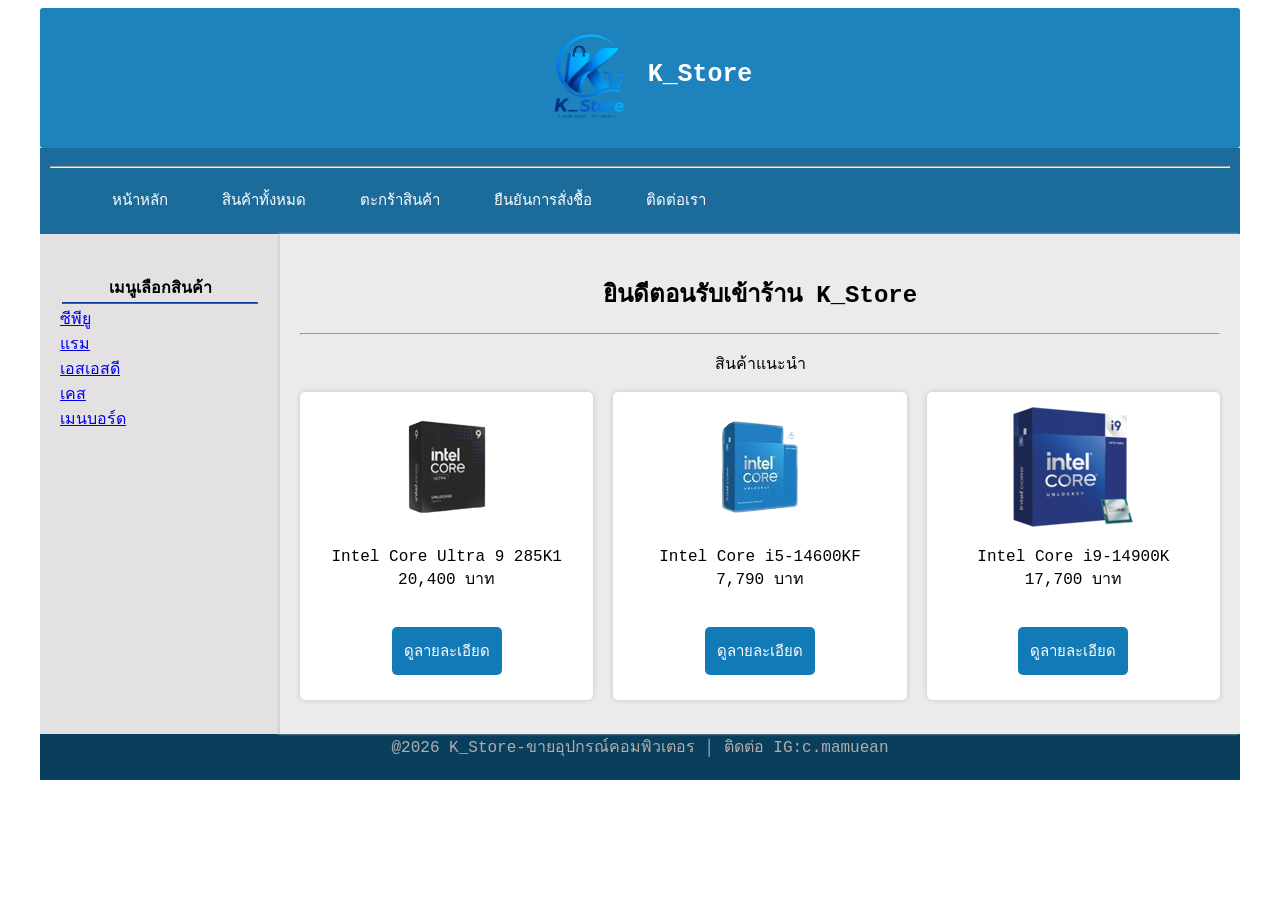
==== HW3-6906022610282/index.html @ 5cec1180 "Add files via upload" ====
<!DOCTYPE html>
<html lang="th">
<head>
    <meta charset="UTF-8">
    <meta name="viewport" content="width=device-width, initial-scale=1.0">
    <title>K_Store</title>
    <link rel="stylesheet" href="style.css">
</head>
<body>
    <div class="container">
        <header>
            <div class="container">
                <div class="logo">
                    <img src="image/K_Store logo.png" alt="K_Store">
                    <div class="logo-title">
                        <h5>K_Store</h5>
                    </div>
                    </div>
                </div>
            </div>
        </header>
    </div>
    <div class="container">
        <nav class="nav-top">
            <hr>
            <div class="container">
                <div class="manu-top">
                    <a href="index.html">
                    <button>หน้าหลัก</button>
                    </a>
                    <a href="products.html">
                    <button>สินค้าทั้งหมด</button>
                    </a>
                    <a href="cart.html">
                    <button>ตะกร้าสินค้า</button>
                    </a>
                    <a href="confirm.html">
                    <button>ยืนยันการสั่งชื้อ</button>
                    </a>
                    <a href="#">
                    <button>ติดต่อเรา</button>
                    </a>
                </div>
            </div>
        </nav>
    </div>
    <div class="container">
        <nav class="nav-side">
            <div class="container">
                <div class="manu-left">
                    <div class="manu-left-title">
                        <h4>เมนูเลือกสินค้า</h4>
                        <hr>
                    <div class="manu-left_link">
                        <a href="#">ซีพียู</a>
                        <br>
                        <a href="#">แรม</a>
                        <br>
                        <a href="#">เอสเอสดี</a>
                        <br>
                        <a href="#">เคส</a>
                        <br>
                        <a href="#">เมนบอร์ด</a>
                        </div>
                    </div>
                </div>
            </div>
        </nav>
    </div>
    <div class="container">
        <section class="section-Content">
            <div class="Content">
                <div class="Content-title">
                    <h1>ยินดีตอนรับเข้าร้าน K_Store</h1>
                    <hr>
                    <p>สินค้าแนะนำ</p>
                    </div>
                <div class="Content-products-grid">
                    <div class="Content-products-items">
                        <img src="image/Intel Core Ultra 9 285K 3.70GHz.png" alt="Intel Core Ultra 9 285K">
                    <p>Intel Core Ultra 9 285K1 <br>20,400 บาท</p>
                    <a href="product-detail-1.html">
                    <button>ดูลายละเอียด</button>
                    </a>
                    </div>
                    <div class="Content-products-items">
                        <img src="image/Intel_Core_i5-14600KF.png" alt="Intel Core i5-14600KF">
                    <p>Intel Core i5-14600KF <br>7,790 บาท</p>
                    <a href="#">
                    <button>ดูลายละเอียด</button>
                    </a>
                    </div>
                    <div class="Content-products-items">
                        <img src="image/Intel_Core_i9-14900K.png" alt="Intel Core i9-14900K">
                    <p>Intel Core i9-14900K <br>17,700 บาท</p>
                    <a href="#">
                    <button>ดูลายละเอียด</button>
                    </a>
                    </div>
                </div>
            </div>
        </section>
    </div>
    <div class="container">
        <footer>
            <div class="footer-title">
                <p>@2026 K_Store-ขายอุปกรณ์คอมพิวเตอร │ ติดต่อ IG:c.mamuean</p>
            </div>
        </footer>
    </div>
</body>
</html>
---- HW3-6906022610282/style.css ----
* {
    box-sizing: border-box;
}

body {
    font-family: 'Courier New', Courier, monospace;
}

.container {
    max-width: 1200px;
    margin: 0 auto;
}

/* Logo */
header {
    background-color: rgb(30, 131, 189);
    padding: 10px;
    color: white;
    border-radius: 3px;

    .logo {
        justify-content: center;    
        display: flex;
        height: 120px;

        .logo-title {
            font-size: 30px;
            display: contents;
        }
    }
}
/*Menu-top*/
.nav-top {
    background-color: rgb(27, 108, 155);
    padding: 10px;
    .manu-top {
        margin-left: 20px;
        display: flex;
        
        button {
            background-color: rgb(27, 108, 155);
            color: white;
            font-size: 15px;
            padding: 12px;
            border: none;
            border-radius: 5px;
            cursor: pointer;   
        }

        button:hover {
            background-color: rgb(68, 161, 215);
        }

        a {
            color: white;
            text-decoration: none;
            margin-left: 30px;
        }
    }
}
/*Menu-left*/
.nav-side {
    background-color: rgb(227, 225, 225);
    float: left;
    width: 20%;
    min-height: 500px;
    padding: 20px;
    text-align: center;
    
    .manu-left {
        .manu-left-title {

            h4 {
                margin-bottom: 2px;
            }

            hr {
                border-color: rgb(18, 97, 244);
                margin: 2px;
            }
        }

        .manu-left_link {
            text-decoration: none;
            text-align: left;
        }
    }
}
.nav-side-tall {
    background-color: rgb(227, 225, 225);
    float: left;
    width: 20%;
    min-height: 1684px;
    padding: 20px;
    text-align: center;
    
    .manu-left {
        .manu-left-title {

            h4 {
                margin-bottom: 2px;
            }

            hr {
                border-color: rgb(18, 97, 244);
                margin: 2px;
            }
        }

        .manu-left_link {
            text-decoration: none;
            text-align: left;
        }
    }
}
.nav-side-detail {
    background-color: rgb(227, 225, 225);
    float: left;
    width: 20%;
    min-height: 899px;
    padding: 20px;
    text-align: center;
    
    .manu-left {
        .manu-left-title {

            h4 {
                margin-bottom: 2px;
            }

            hr {
                border-color: rgb(18, 97, 244);
                margin: 2px;
            }
        }

        .manu-left_link {
            text-decoration: none;
            text-align: left;
        }
    }
}
.nav-side-cart {
    background-color: rgb(227, 225, 225);
    float: left;
    width: 20%;
    min-height: 540px;
    padding: 20px;
    text-align: center;
    
    .manu-left {
        .manu-left-title {

            h4 {
                margin-bottom: 2px;
            }

            hr {
                border-color: rgb(18, 97, 244);
                margin: 2px;
            }
        }

        .manu-left_link {
            text-decoration: none;
            text-align: left;
        }
    }
}
/*Content*/
.section-Content {
    float: left;
    background-color: rgb(235, 235, 235);
    width: 80%;
    min-height: 500px;
    padding: 20px;
    box-shadow: -2px 0px 2px rgb(209, 209, 209);

    .btn-container {
    text-align: center;
    margin-top: 20px;
    }

    button {
            text-align: center;
            margin-top: 20px;
            background-color: rgb(27, 108, 155);
            color: white;
            font-size: 15px;
            padding: 12px;
            border: none;
            border-radius: 5px;
            cursor: pointer;   
    }

        button:hover {
            background-color: rgb(68, 161, 215);
    }

    h3 {
        text-align: center;
        margin-top: 30px;
        justify-content: center;
    }
    .Content {

        .Content-title {
            text-align: center;
        }

        table {
                margin-top: 30px;
                justify-content: center;
                font-family: arial, sans-serif;
                border-collapse: collapse;
                width: 100%;
            }
            td, th {
                border: 1px solid #dddddd;
                text-align: left;
                padding: 8px;
            }
            tr:nth-child(even) {
                background-color: #dddddd;
            }

        .Content-products-grid {
            display: grid;
            grid-template-columns: 1fr 1fr 1fr;
            grid-template-rows: auto;
            gap: 20px;

            .Content-products-items {
                padding: 15px;
                border-radius: 5px;
                background-color: white;
                text-align: center;
                box-shadow: 0px 0px 5px rgb(195, 195, 195);

                button {
                    background-color: rgb(18, 122, 183);
                    color: white;
                    font-size: 15px;
                    padding: 12px;
                    border: none;
                    border-radius: 5px;
                    cursor: pointer;
                    margin-bottom: 10px;
                }

                button:hover {
                    background-color: rgb(68, 161, 215);
                }
            }
        }
    }
}
.section-Content-tall {
    float: left;
    background-color: rgb(235, 235, 235);
    width: 80%;
    padding: 20px;
    box-shadow: -2px 0px 2px rgb(209, 209, 209);

    .Content {
        .Content-title {
            text-align: center;
        }

        .Content-products-grid {
            display: grid;
            grid-template-columns: 1fr 1fr 1fr;
            grid-template-rows: auto;
            gap: 20px;

            .Content-products-items {
                padding: 15px;
                border-radius: 5px;
                background-color: white;
                text-align: center;
                box-shadow: 0px 0px 5px rgb(195, 195, 195);

                button {
                    background-color: rgb(18, 122, 183);
                    color: white;
                    font-size: 15px;
                    padding: 12px;
                    border: none;
                    border-radius: 5px;
                    cursor: pointer;
                    margin-bottom: 10px;
                }

                button:hover {
                    background-color: rgb(68, 161, 215);
                }
            }
        }
    }
}
.section-Content-detail {
    float: left;
    background-color: rgb(235, 235, 235);
    width: 80%;
    min-height: 500px;
    padding: 20px;
    box-shadow: -2px 0px 2px rgb(209, 209, 209);

    .Content {
        .Content-title {
            text-align: center;
        }

        .Content-products-grid {
            display: contents;
            justify-content: center;

            .Content-products-items {
                padding: 15px;
                border-radius: 5px;
                background-color: white;
                text-align: center;
                box-shadow: 0px 0px 5px rgb(195, 195, 195);

                table {
                    font-family: arial, sans-serif;
                    border-collapse: collapse;
                    width: 100%;
                }
                td, th {
                    border: 1px solid #dddddd;
                    text-align: left;
                    padding: 8px;
                }
                tr:nth-child(even) {
                    background-color: #dddddd;
                }
            }
        }
    }
}
/*footer*/
footer {
    background-color: rgb(9, 62, 92);
    color: rgb(177, 174, 174);
    padding: 5px;
    

    .footer-title {
        display: contents;
        text-align: center;
    }
}
@media (max-width: 600px) {
  nav, section, footer {
    width: 100%;
    height: auto;
  }
}
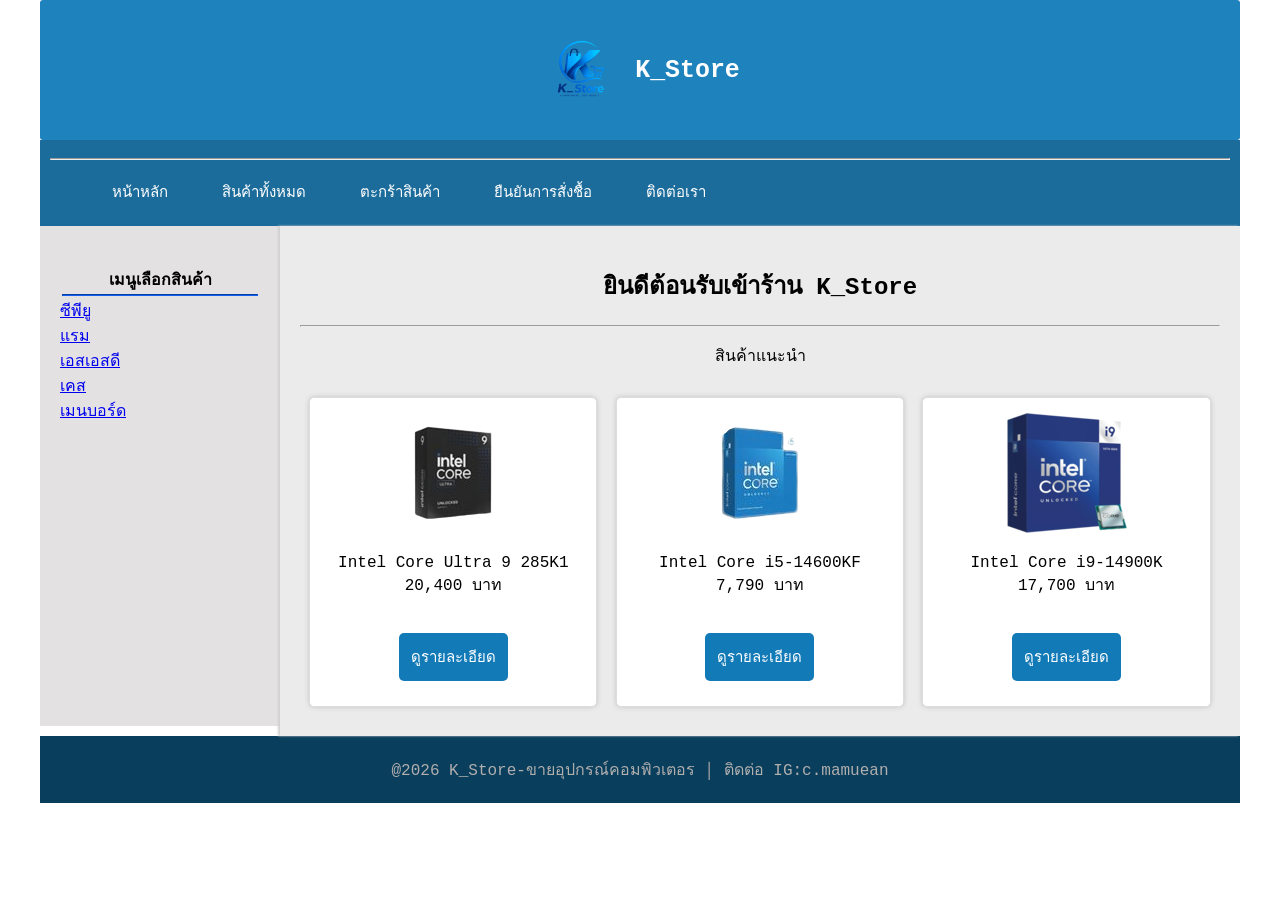
==== commit 4a8ede8d: "Add files via upload" ====
--- a/HW3-6906022610282/index.html
+++ b/HW3-6906022610282/index.html
@@ -1,112 +1,107 @@
-<!DOCTYPE html>
-<html lang="th">
-<head>
-    <meta charset="UTF-8">
-    <meta name="viewport" content="width=device-width, initial-scale=1.0">
-    <title>K_Store</title>
-    <link rel="stylesheet" href="style.css">
-</head>
-<body>
-    <div class="container">
-        <header>
-            <div class="container">
-                <div class="logo">
-                    <img src="image/K_Store logo.png" alt="K_Store">
-                    <div class="logo-title">
-                        <h5>K_Store</h5>
-                    </div>
-                    </div>
-                </div>
-            </div>
-        </header>
-    </div>
-    <div class="container">
-        <nav class="nav-top">
-            <hr>
-            <div class="container">
-                <div class="manu-top">
-                    <a href="index.html">
-                    <button>หน้าหลัก</button>
-                    </a>
-                    <a href="products.html">
-                    <button>สินค้าทั้งหมด</button>
-                    </a>
-                    <a href="cart.html">
-                    <button>ตะกร้าสินค้า</button>
-                    </a>
-                    <a href="confirm.html">
-                    <button>ยืนยันการสั่งชื้อ</button>
-                    </a>
-                    <a href="#">
-                    <button>ติดต่อเรา</button>
-                    </a>
-                </div>
-            </div>
-        </nav>
-    </div>
-    <div class="container">
-        <nav class="nav-side">
-            <div class="container">
-                <div class="manu-left">
-                    <div class="manu-left-title">
-                        <h4>เมนูเลือกสินค้า</h4>
-                        <hr>
-                    <div class="manu-left_link">
-                        <a href="#">ซีพียู</a>
-                        <br>
-                        <a href="#">แรม</a>
-                        <br>
-                        <a href="#">เอสเอสดี</a>
-                        <br>
-                        <a href="#">เคส</a>
-                        <br>
-                        <a href="#">เมนบอร์ด</a>
-                        </div>
-                    </div>
-                </div>
-            </div>
-        </nav>
-    </div>
-    <div class="container">
-        <section class="section-Content">
-            <div class="Content">
-                <div class="Content-title">
-                    <h1>ยินดีตอนรับเข้าร้าน K_Store</h1>
-                    <hr>
-                    <p>สินค้าแนะนำ</p>
-                    </div>
-                <div class="Content-products-grid">
-                    <div class="Content-products-items">
-                        <img src="image/Intel Core Ultra 9 285K 3.70GHz.png" alt="Intel Core Ultra 9 285K">
-                    <p>Intel Core Ultra 9 285K1 <br>20,400 บาท</p>
-                    <a href="product-detail-1.html">
-                    <button>ดูลายละเอียด</button>
-                    </a>
-                    </div>
-                    <div class="Content-products-items">
-                        <img src="image/Intel_Core_i5-14600KF.png" alt="Intel Core i5-14600KF">
-                    <p>Intel Core i5-14600KF <br>7,790 บาท</p>
-                    <a href="#">
-                    <button>ดูลายละเอียด</button>
-                    </a>
-                    </div>
-                    <div class="Content-products-items">
-                        <img src="image/Intel_Core_i9-14900K.png" alt="Intel Core i9-14900K">
-                    <p>Intel Core i9-14900K <br>17,700 บาท</p>
-                    <a href="#">
-                    <button>ดูลายละเอียด</button>
-                    </a>
-                    </div>
-                </div>
-            </div>
-        </section>
-    </div>
-    <div class="container">
-        <footer>
-            <div class="footer-title">
-                <p>@2026 K_Store-ขายอุปกรณ์คอมพิวเตอร │ ติดต่อ IG:c.mamuean</p>
-            </div>
-        </footer>
-    </div>
-</body>
+<!DOCTYPE html>
+<html lang="th">
+<head>
+    <meta charset="UTF-8">
+    <meta name="viewport" content="width=device-width, initial-scale=1.0">
+    <title>K_Store</title>
+    <link rel="stylesheet" href="style.css">
+</head>
+<body>
+    <div class="container">
+        <header>
+            <div class="container">
+                <div class="logo">
+                    <img src="image/K_Store logo.png" alt="K_Store">
+                    <div class="logo-title">
+                        <h5>K_Store</h5>
+                    </div>
+                </div>
+            </div>
+        </header>
+    </div>
+    <div class="container">
+        <nav class="nav-top">
+            <hr>
+            <div class="container">
+                <div class="manu-top">
+                    <a href="index.html">
+                        <button>หน้าหลัก</button>
+                    </a>
+                    <a href="products.html">
+                        <button>สินค้าทั้งหมด</button>
+                    </a>
+                    <a href="cart.html">
+                        <button>ตะกร้าสินค้า</button>
+                    </a>
+                    <a href="confirm.html">
+                        <button>ยืนยันการสั่งชื้อ</button>
+                    </a>
+                    <a href="#">
+                        <button>ติดต่อเรา</button>
+                    </a>
+                </div>
+            </div>
+        </nav>
+    </div>
+    <div class="container">
+        <nav class="nav-side">
+            <div class="manu-left">
+                <div class="manu-left-title">
+                    <h4>เมนูเลือกสินค้า</h4>
+                    <hr>
+                    <div class="manu-left_link">
+                        <a href="#">ซีพียู</a>
+                        <br>
+                        <a href="#">แรม</a>
+                        <br>
+                        <a href="#">เอสเอสดี</a>
+                        <br>
+                        <a href="#">เคส</a>
+                        <br>
+                        <a href="#">เมนบอร์ด</a>
+                    </div>
+                </div>
+            </div>
+        </nav>
+        <section class="section-Content">
+            <div class="Content">
+                <div class="Content-title">
+                    <h1>ยินดีต้อนรับเข้าร้าน K_Store</h1>
+                    <hr>
+                    <p>สินค้าแนะนำ</p>
+                </div>
+                <div class="Content-products-grid">
+                    <div class="Content-products-items">
+                        <img src="image/Intel Core Ultra 9 285K 3.70GHz.png" alt="Intel Core Ultra 9 285K">
+                        <p>Intel Core Ultra 9 285K1 <br>20,400 บาท</p>
+                        <a href="product-detail-1.html">
+                            <button>ดูรายละเอียด</button>
+                        </a>
+                    </div>
+                    <div class="Content-products-items">
+                        <img src="image/Intel_Core_i5-14600KF.png" alt="Intel Core i5-14600KF">
+                        <p>Intel Core i5-14600KF <br>7,790 บาท</p>
+                        <a href="product-detail-1.html">
+                            <button>ดูรายละเอียด</button>
+                        </a>
+                    </div>
+                    <div class="Content-products-items">
+                        <img src="image/Intel_Core_i9-14900K.png" alt="Intel Core i9-14900K">
+                        <p>Intel Core i9-14900K <br>17,700 บาท</p>
+                        <a href="product-detail-1.html">
+                            <button>ดูรายละเอียด</button>
+                        </a>
+                    </div>
+                </div>
+            </div>
+        </section>
+    </div>
+    <div class="container">
+        <footer>
+            <div class="footer-title">
+                <p>@2026 K_Store-ขายอุปกรณ์คอมพิวเตอร │ ติดต่อ IG:c.mamuean</p>
+            </div>
+        </footer>
+    </div>
+</body>
 </html>
--- a/HW3-6906022610282/style.css
+++ b/HW3-6906022610282/style.css
@@ -1,359 +1,261 @@
-* {
-    box-sizing: border-box;
-}
-
-body {
-    font-family: 'Courier New', Courier, monospace;
-}
-
-.container {
-    max-width: 1200px;
-    margin: 0 auto;
-}
-
-/* Logo */
-header {
-    background-color: rgb(30, 131, 189);
-    padding: 10px;
-    color: white;
-    border-radius: 3px;
-
-    .logo {
-        justify-content: center;    
-        display: flex;
-        height: 120px;
-
-        .logo-title {
-            font-size: 30px;
-            display: contents;
-        }
-    }
-}
-/*Menu-top*/
-.nav-top {
-    background-color: rgb(27, 108, 155);
-    padding: 10px;
-    .manu-top {
-        margin-left: 20px;
-        display: flex;
-        
-        button {
-            background-color: rgb(27, 108, 155);
-            color: white;
-            font-size: 15px;
-            padding: 12px;
-            border: none;
-            border-radius: 5px;
-            cursor: pointer;   
-        }
-
-        button:hover {
-            background-color: rgb(68, 161, 215);
-        }
-
-        a {
-            color: white;
-            text-decoration: none;
-            margin-left: 30px;
-        }
-    }
-}
-/*Menu-left*/
-.nav-side {
-    background-color: rgb(227, 225, 225);
-    float: left;
-    width: 20%;
-    min-height: 500px;
-    padding: 20px;
-    text-align: center;
-    
-    .manu-left {
-        .manu-left-title {
-
-            h4 {
-                margin-bottom: 2px;
-            }
-
-            hr {
-                border-color: rgb(18, 97, 244);
-                margin: 2px;
-            }
-        }
-
-        .manu-left_link {
-            text-decoration: none;
-            text-align: left;
-        }
-    }
-}
-.nav-side-tall {
-    background-color: rgb(227, 225, 225);
-    float: left;
-    width: 20%;
-    min-height: 1684px;
-    padding: 20px;
-    text-align: center;
-    
-    .manu-left {
-        .manu-left-title {
-
-            h4 {
-                margin-bottom: 2px;
-            }
-
-            hr {
-                border-color: rgb(18, 97, 244);
-                margin: 2px;
-            }
-        }
-
-        .manu-left_link {
-            text-decoration: none;
-            text-align: left;
-        }
-    }
-}
-.nav-side-detail {
-    background-color: rgb(227, 225, 225);
-    float: left;
-    width: 20%;
-    min-height: 899px;
-    padding: 20px;
-    text-align: center;
-    
-    .manu-left {
-        .manu-left-title {
-
-            h4 {
-                margin-bottom: 2px;
-            }
-
-            hr {
-                border-color: rgb(18, 97, 244);
-                margin: 2px;
-            }
-        }
-
-        .manu-left_link {
-            text-decoration: none;
-            text-align: left;
-        }
-    }
-}
-.nav-side-cart {
-    background-color: rgb(227, 225, 225);
-    float: left;
-    width: 20%;
-    min-height: 540px;
-    padding: 20px;
-    text-align: center;
-    
-    .manu-left {
-        .manu-left-title {
-
-            h4 {
-                margin-bottom: 2px;
-            }
-
-            hr {
-                border-color: rgb(18, 97, 244);
-                margin: 2px;
-            }
-        }
-
-        .manu-left_link {
-            text-decoration: none;
-            text-align: left;
-        }
-    }
-}
-/*Content*/
-.section-Content {
-    float: left;
-    background-color: rgb(235, 235, 235);
-    width: 80%;
-    min-height: 500px;
-    padding: 20px;
-    box-shadow: -2px 0px 2px rgb(209, 209, 209);
-
-    .btn-container {
-    text-align: center;
-    margin-top: 20px;
-    }
-
-    button {
-            text-align: center;
-            margin-top: 20px;
-            background-color: rgb(27, 108, 155);
-            color: white;
-            font-size: 15px;
-            padding: 12px;
-            border: none;
-            border-radius: 5px;
-            cursor: pointer;   
-    }
-
-        button:hover {
-            background-color: rgb(68, 161, 215);
-    }
-
-    h3 {
-        text-align: center;
-        margin-top: 30px;
-        justify-content: center;
-    }
-    .Content {
-
-        .Content-title {
-            text-align: center;
-        }
-
-        table {
-                margin-top: 30px;
-                justify-content: center;
-                font-family: arial, sans-serif;
-                border-collapse: collapse;
-                width: 100%;
-            }
-            td, th {
-                border: 1px solid #dddddd;
-                text-align: left;
-                padding: 8px;
-            }
-            tr:nth-child(even) {
-                background-color: #dddddd;
-            }
-
-        .Content-products-grid {
-            display: grid;
-            grid-template-columns: 1fr 1fr 1fr;
-            grid-template-rows: auto;
-            gap: 20px;
-
-            .Content-products-items {
-                padding: 15px;
-                border-radius: 5px;
-                background-color: white;
-                text-align: center;
-                box-shadow: 0px 0px 5px rgb(195, 195, 195);
-
-                button {
-                    background-color: rgb(18, 122, 183);
-                    color: white;
-                    font-size: 15px;
-                    padding: 12px;
-                    border: none;
-                    border-radius: 5px;
-                    cursor: pointer;
-                    margin-bottom: 10px;
-                }
-
-                button:hover {
-                    background-color: rgb(68, 161, 215);
-                }
-            }
-        }
-    }
-}
-.section-Content-tall {
-    float: left;
-    background-color: rgb(235, 235, 235);
-    width: 80%;
-    padding: 20px;
-    box-shadow: -2px 0px 2px rgb(209, 209, 209);
-
-    .Content {
-        .Content-title {
-            text-align: center;
-        }
-
-        .Content-products-grid {
-            display: grid;
-            grid-template-columns: 1fr 1fr 1fr;
-            grid-template-rows: auto;
-            gap: 20px;
-
-            .Content-products-items {
-                padding: 15px;
-                border-radius: 5px;
-                background-color: white;
-                text-align: center;
-                box-shadow: 0px 0px 5px rgb(195, 195, 195);
-
-                button {
-                    background-color: rgb(18, 122, 183);
-                    color: white;
-                    font-size: 15px;
-                    padding: 12px;
-                    border: none;
-                    border-radius: 5px;
-                    cursor: pointer;
-                    margin-bottom: 10px;
-                }
-
-                button:hover {
-                    background-color: rgb(68, 161, 215);
-                }
-            }
-        }
-    }
-}
-.section-Content-detail {
-    float: left;
-    background-color: rgb(235, 235, 235);
-    width: 80%;
-    min-height: 500px;
-    padding: 20px;
-    box-shadow: -2px 0px 2px rgb(209, 209, 209);
-
-    .Content {
-        .Content-title {
-            text-align: center;
-        }
-
-        .Content-products-grid {
-            display: contents;
-            justify-content: center;
-
-            .Content-products-items {
-                padding: 15px;
-                border-radius: 5px;
-                background-color: white;
-                text-align: center;
-                box-shadow: 0px 0px 5px rgb(195, 195, 195);
-
-                table {
-                    font-family: arial, sans-serif;
-                    border-collapse: collapse;
-                    width: 100%;
-                }
-                td, th {
-                    border: 1px solid #dddddd;
-                    text-align: left;
-                    padding: 8px;
-                }
-                tr:nth-child(even) {
-                    background-color: #dddddd;
-                }
-            }
-        }
-    }
-}
-/*footer*/
-footer {
-    background-color: rgb(9, 62, 92);
-    color: rgb(177, 174, 174);
-    padding: 5px;
-    
-
-    .footer-title {
-        display: contents;
-        text-align: center;
-    }
-}
-@media (max-width: 600px) {
-  nav, section, footer {
-    width: 100%;
-    height: auto;
-  }
-}+* {
+    box-sizing: border-box;
+}
+
+body {
+    font-family: 'Courier New', Courier, monospace;
+    margin: 0;
+}
+
+.container {
+    max-width: 1200px;
+    margin: 0 auto;
+}
+
+.container::after {
+    content: "";
+    display: table;
+    clear: both;
+}
+
+/* Header / Logo */
+header {
+    background-color: rgb(30, 131, 189);
+    padding: 10px;
+    color: white;
+    border-radius: 3px;
+}
+
+header .logo {
+    justify-content: center;
+    display: flex;
+    align-items: center;
+    height: 120px;
+}
+
+header .logo img {
+    height: 80px;
+}
+
+header .logo-title {
+    font-size: 30px;
+    margin-left: 15px;
+}
+
+/* Top Menu */
+.nav-top {
+    background-color: rgb(27, 108, 155);
+    padding: 10px;
+}
+
+.nav-top .manu-top {
+    margin-left: 20px;
+}
+
+.nav-top .manu-top a {
+    float: left;
+    color: white;
+    text-decoration: none;
+    margin-left: 30px;
+}
+
+.nav-top .manu-top button {
+    background-color: rgb(27, 108, 155);
+    color: white;
+    font-size: 15px;
+    padding: 12px;
+    border: none;
+    border-radius: 5px;
+    cursor: pointer;
+}
+
+.nav-top .manu-top button:hover {
+    background-color: rgb(68, 161, 215);
+}
+
+/* Side Menu */
+.nav-side {
+    background-color: rgb(227, 225, 225);
+    float: left;
+    width: 20%;
+    min-height: 500px;
+    padding: 20px;
+    text-align: center;
+}
+
+.nav-side .manu-left-title h4 {
+    margin-bottom: 2px;
+}
+
+.nav-side .manu-left-title hr {
+    border-color: rgb(18, 97, 244);
+    margin: 2px;
+}
+
+.nav-side .manu-left_link {
+    text-decoration: none;
+    text-align: left;
+}
+
+/* Content */
+.section-Content {
+    float: left;
+    background-color: rgb(235, 235, 235);
+    width: 80%;
+    min-height: 400px;
+    padding: 20px;
+    box-shadow: -2px 0px 2px rgb(209, 209, 209);
+}
+
+.section-Content .Content-title {
+    text-align: center;
+}
+
+.section-Content h3 {
+    text-align: center;
+    margin-top: 30px;
+}
+
+.section-Content .btn-container {
+    text-align: center;
+    margin-top: 20px;
+}
+
+.section-Content button {
+    text-align: center;
+    margin-top: 20px;
+    background-color: rgb(27, 108, 155);
+    color: white;
+    font-size: 15px;
+    padding: 12px;
+    border: none;
+    border-radius: 5px;
+    cursor: pointer;
+}
+
+.section-Content button:hover {
+    background-color: rgb(68, 161, 215);
+}
+
+/*grid-products*/
+.Content-products-grid {
+    margin-top: 20px;
+}
+
+.Content-products-grid::after {
+    content: "";
+    display: table;
+    clear: both;
+}
+
+.Content-products-items {
+    float: left;
+    width: 31.33%;
+    margin: 1%;
+    padding: 15px;
+    border: 1px solid #dddddd;
+    border-radius: 5px;
+    background-color: white;
+    text-align: center;
+    box-shadow: 0px 0px 5px rgb(195, 195, 195);
+}
+
+.Content-products-items img {
+    max-width: 100%;
+}
+
+.Content-products-items button {
+    background-color: rgb(18, 122, 183);
+    color: white;
+    font-size: 15px;
+    padding: 12px;
+    border: none;
+    border-radius: 5px;
+    cursor: pointer;
+    margin-bottom: 10px;
+}
+
+.Content-products-items button:hover {
+    background-color: rgb(68, 161, 215);
+}
+
+.Content-detail-item {
+    padding: 15px;
+    border: 1px solid #dddddd;
+    border-radius: 5px;
+    background-color: white;
+    text-align: center;
+    box-shadow: 0px 0px 5px rgb(195, 195, 195);
+    max-width: 500px;
+    margin: 20px auto 0 auto;
+}
+
+.Content-detail-item img {
+    max-width: 100%;
+}
+
+/*cart, confirm, product-detail*/
+table {
+    margin-top: 20px;
+    font-family: Arial, sans-serif;
+    border-collapse: collapse;
+    width: 100%;
+}
+
+table caption {
+    text-align: left;
+    font-weight: bold;
+    margin-bottom: 8px;
+}
+
+td, th {
+    border: 1px solid #dddddd;
+    text-align: left;
+    padding: 8px;
+}
+
+tr:nth-child(even) {
+    background-color: #dddddd;
+}
+
+/*confirm*/
+.confirm-box {
+    text-align: center;
+    background-color: white;
+    border: 1px solid #dddddd;
+    border-radius: 5px;
+    padding: 20px;
+    margin-bottom: 20px;
+}
+
+.confirm-box h2 {
+    color: rgb(30, 131, 189);
+    margin-top: 0;
+}
+
+.confirm-box .order-no {
+    font-size: 18px;
+    font-weight: bold;
+}
+
+/* Footer */
+footer {
+    background-color: rgb(9, 62, 92);
+    color: rgb(177, 174, 174);
+    padding: 5px;
+    text-align: center;
+}
+
+@media (max-width: 600px) {
+    .nav-side,
+    .section-Content {
+        float: none;
+        width: 100%;
+    }
+
+    .Content-products-items {
+        float: none;
+        width: 100%;
+        margin: 10px 0;
+    }
+}
